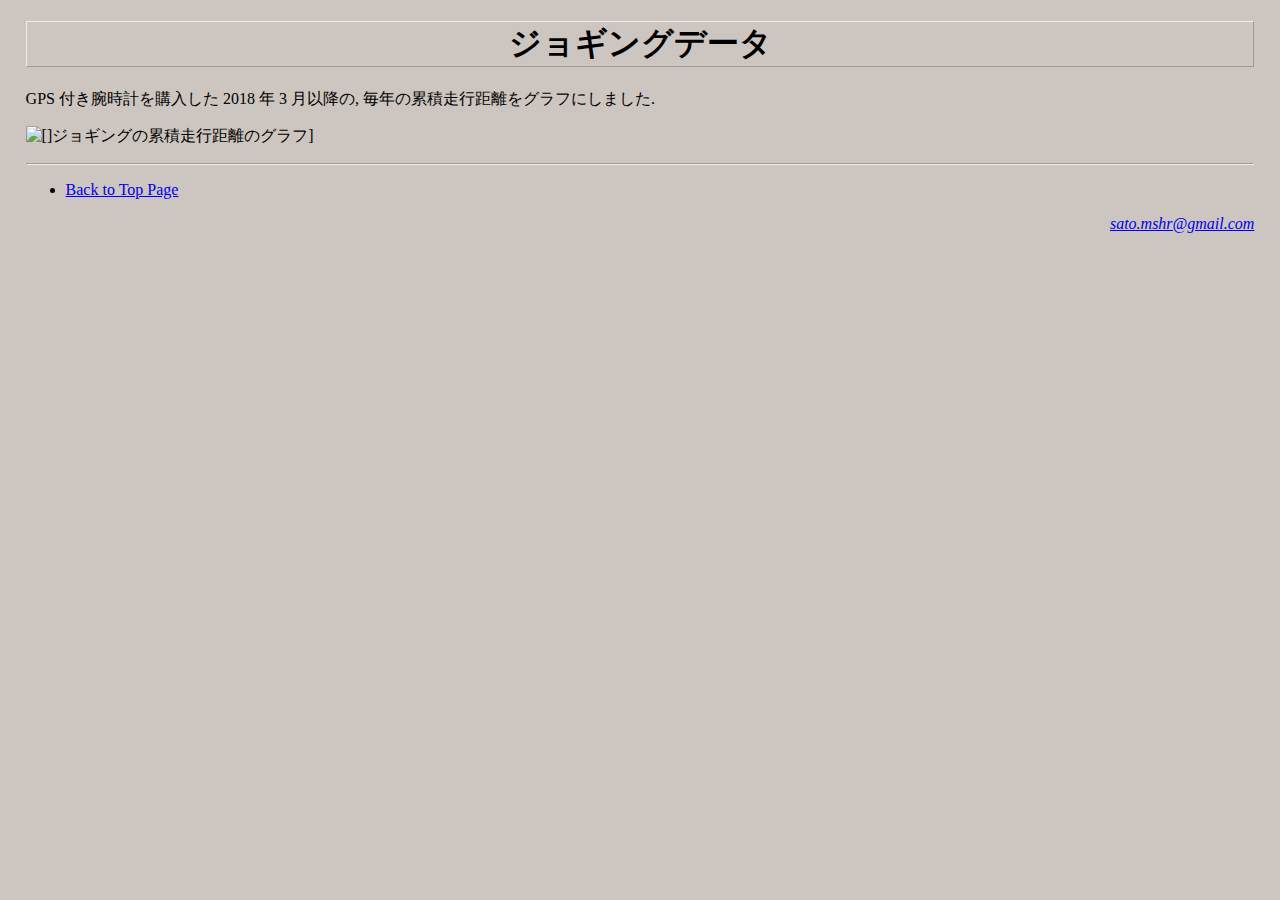
==== python/jogging/jogging.html @ c0741648 "web page for jogging graph" ====
<!DOCTYPE HTML PUBLIC "-//W3C//DTD HTML 4.01//EN"
        "http://www.w3.org/TR/REC-html40/strict.dtd">
<html>

<head>
  <title>Jogging data</title>
  <link title="default" href="../../css/default.css" type="text/css" rel="stylesheet">
  <link href="mailto:sato.mshr@gmail.com" rev="MADE">
</head>

<body>
<h1>ジョギングデータ</h1>

<p>GPS 付き腕時計を購入した 2018 年 3 月以降の, 毎年の累積走行距離をグラフにしました.</p>

<p><img src="https://raw.githubusercontent.com/satomshr/jog_data/main/cum_distance/cum_distance2.svg" alt="[]ジョギングの累積走行距離のグラフ]">

<hr>

<ul>
  <li><a href="../../">Back to Top Page</a></li>
</ul>


<address>
  <a href="mailto:sato.mshr@gmail.com">sato.mshr@gmail.com</a>
</address>

</body>
</html>
---- css/default.css ----
/*
	default.css
	Copyright (C) 1998, 1999 Masahiro SATO
	$Id: default.css,v 1.8 2000-01-29 18:37:52+09 msato Exp $
	Time-stamp: <05/06/18 11:42:28 msato>
*/

body {
/*
	line-height:	120%;
*/
	margin-right:	2%;
	margin-left:	2%;
	margin-top:	1em;
	margin-bottom:	1em;
	background-color:	rgb(205,197,191);
}

address {
	text-align:	right;

}

.copyright {
	text-align:	center;
}

.lastmod {
	margin-top:	-1.8em
}

.lang {
	text-align:	right;
}

p.subtitle {
	width:		80%;
	font-size:	smaller;
}

h1 {
	text-align:	center;
	border-style:	outset;
	border-width:	thin;
}

img.banner {
/*
        width:		88px;
        height:		31px;
*/
	border:		0;
}

/*
img.smallusagi {
	width:		39px;
	height:		68px;
}
*/
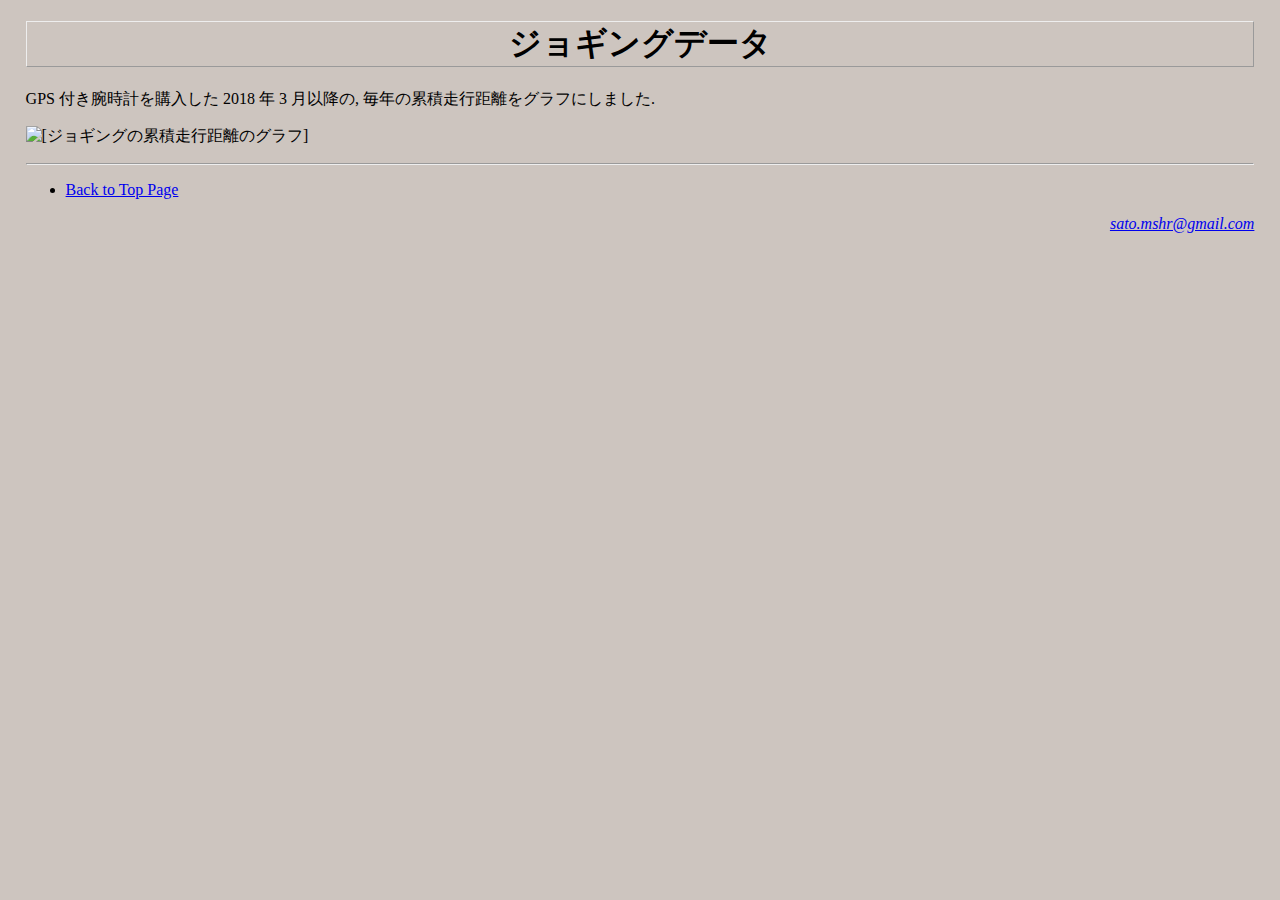
==== commit 1a61a290: "file name of svg file has changed" ====
--- a/python/jogging/jogging.html
+++ b/python/jogging/jogging.html
@@ -13,7 +13,7 @@
 
 <p>GPS 付き腕時計を購入した 2018 年 3 月以降の, 毎年の累積走行距離をグラフにしました.</p>
 
-<p><img src="https://raw.githubusercontent.com/satomshr/jog_data/main/cum_distance/cum_distance2.svg" alt="[]ジョギングの累積走行距離のグラフ]">
+<p><img src="https://raw.githubusercontent.com/satomshr/jog_data/main/cum_distance/cum_distance3.svg" alt="[ジョギングの累積走行距離のグラフ]">
 
 <hr>
 
